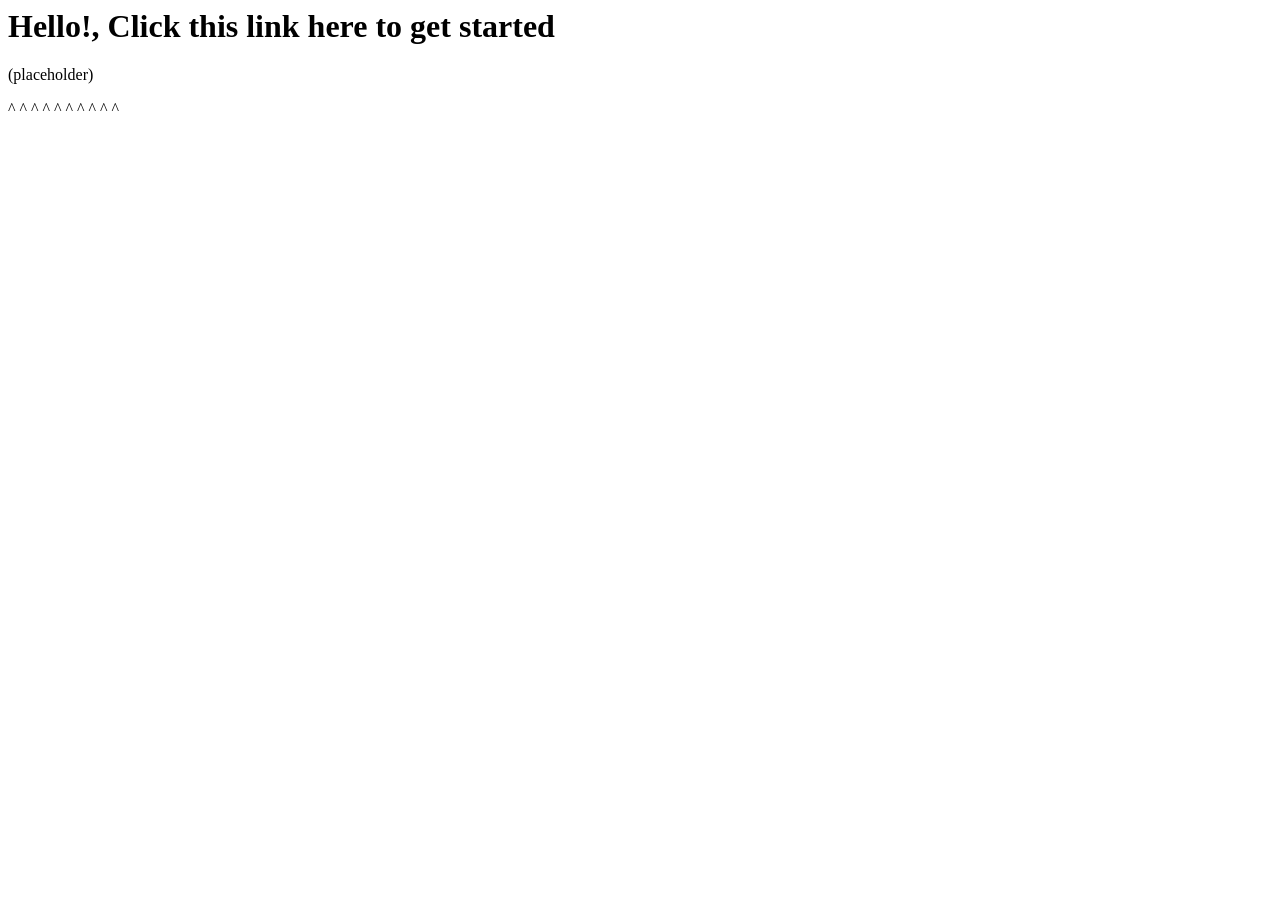
==== index.html @ eed170ca "Replace h4 tags with p tags in index.html" ====
<DOCTYPE = html>
<head>
  <meta charset="UTF-8">
  <title>Lobby</title>
  <link rel="stylesheet" href="style.css"> <!-- css file -->
</head>

<body>
  <h1>Hello!, Click this link here to get started</h1>
  <p>(placeholder)</p>
  <p>^ ^ ^ ^ ^ ^ ^ ^ ^ ^</p>
</body>
</html>
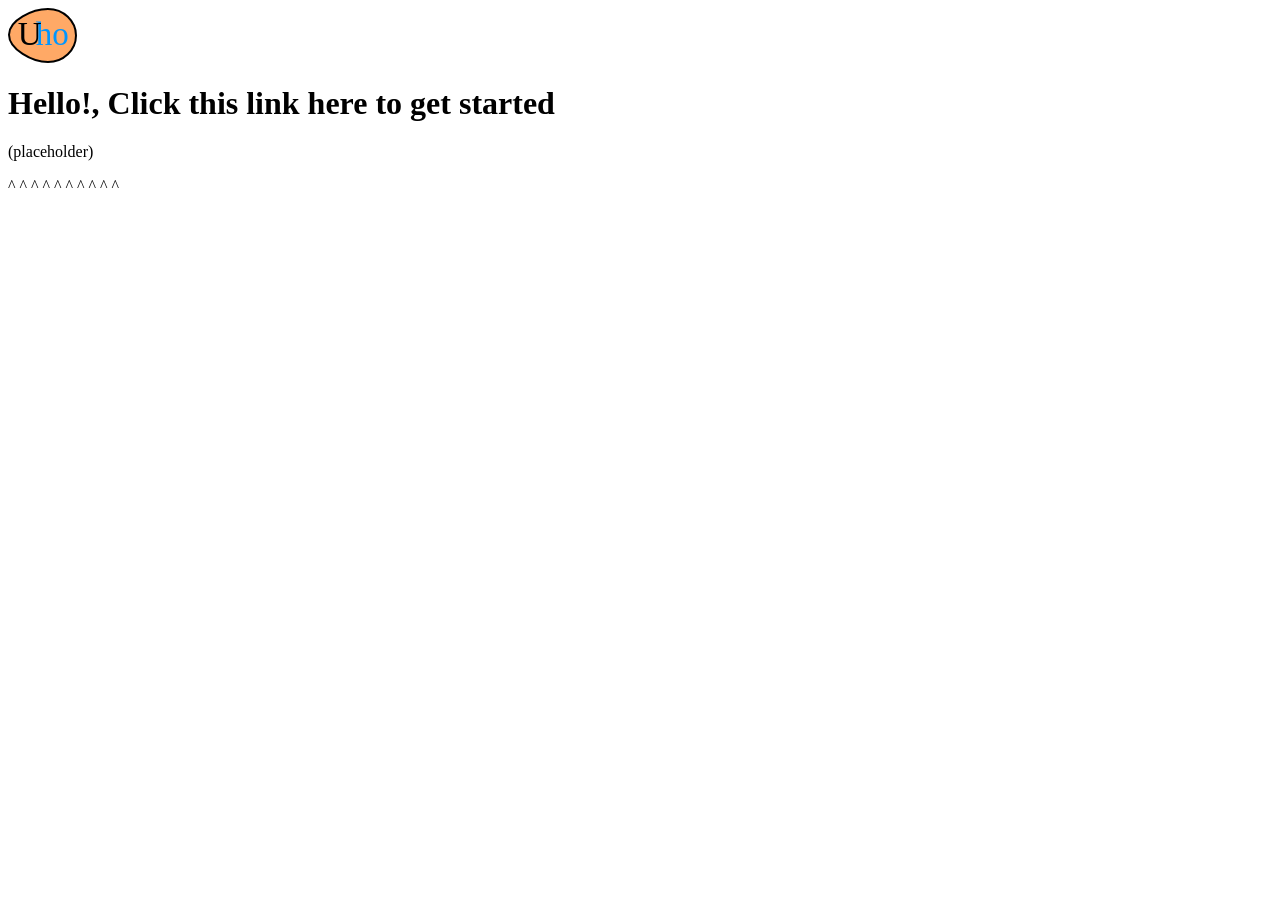
==== commit 6ab52484: "Add logo image to index.html" ====
--- a/index.html
+++ b/index.html
@@ -1,4 +1,6 @@
 <DOCTYPE = html>
+<html lang="en">
+
 <head>
   <meta charset="UTF-8">
   <title>Lobby</title>
@@ -6,6 +8,7 @@
 </head>
 
 <body>
+  <img src='./Assets/Logos/Logo.svg' alt="The logo">
   <h1>Hello!, Click this link here to get started</h1>
   <p>(placeholder)</p>
   <p>^ ^ ^ ^ ^ ^ ^ ^ ^ ^</p>
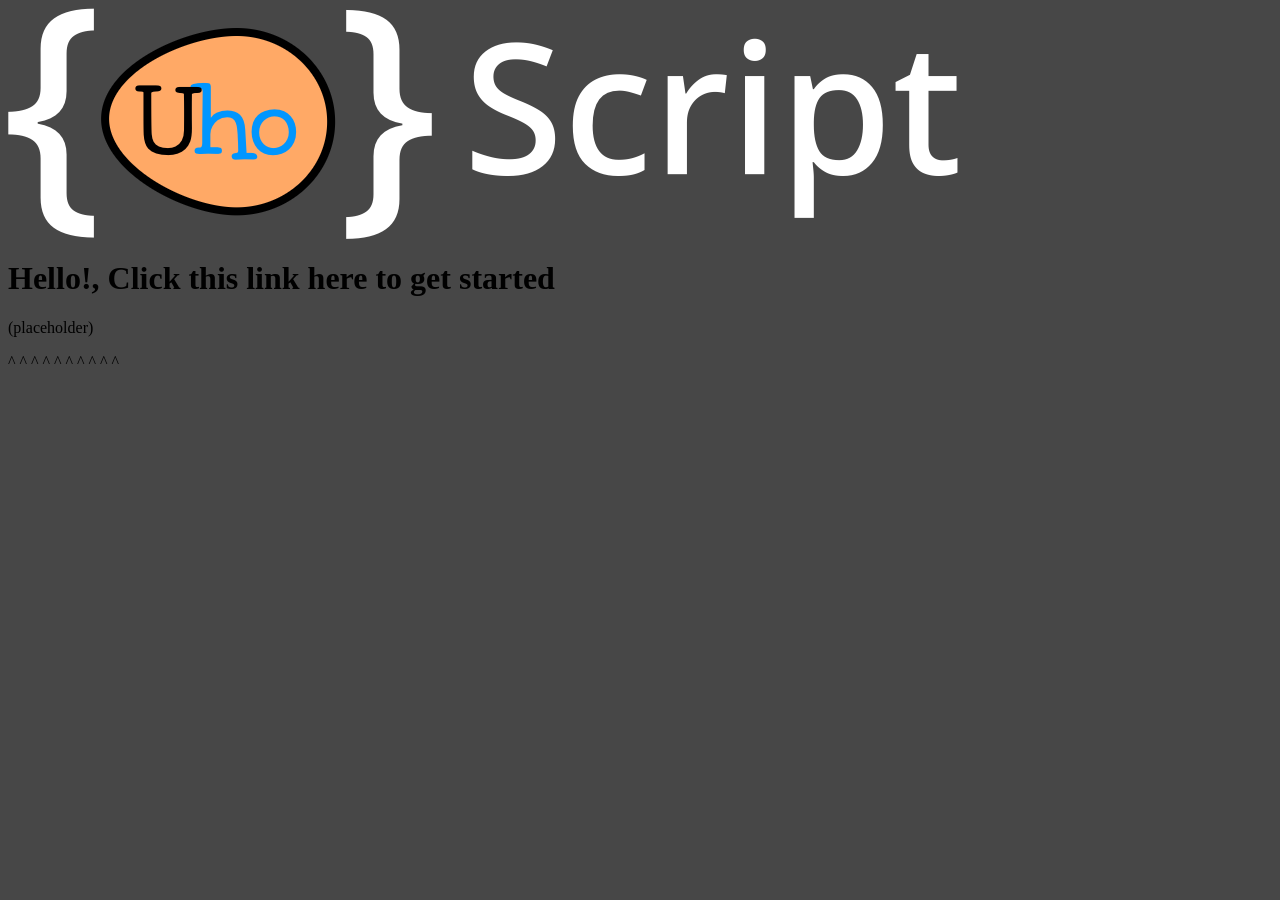
==== commit bd090d04: "Replace logo image with Logo2.png" ====
--- a/index.html
+++ b/index.html
@@ -8,9 +8,10 @@
 </head>
 
 <body>
-  <img src='./Assets/Logos/Logo.svg' alt="The logo">
-  <h1>Hello!, Click this link here to get started</h1>
+  <img src='./Assets/Logos/Logo2.png' alt="The logo"> <!-- logo -->
+  
+  <h1>Hello!, Click this link here to get started</h1> <!-- Header -->
   <p>(placeholder)</p>
-  <p>^ ^ ^ ^ ^ ^ ^ ^ ^ ^</p>
+  <p>^ ^ ^ ^ ^ ^ ^ ^ ^ ^</p> <!-- Arrows -->
 </body>
 </html>
--- a/style.css
+++ b/style.css
@@ -0,0 +1,8 @@
+/* Css things again */
+
+
+Body {
+  
+background-color: #474747;
+  
+}
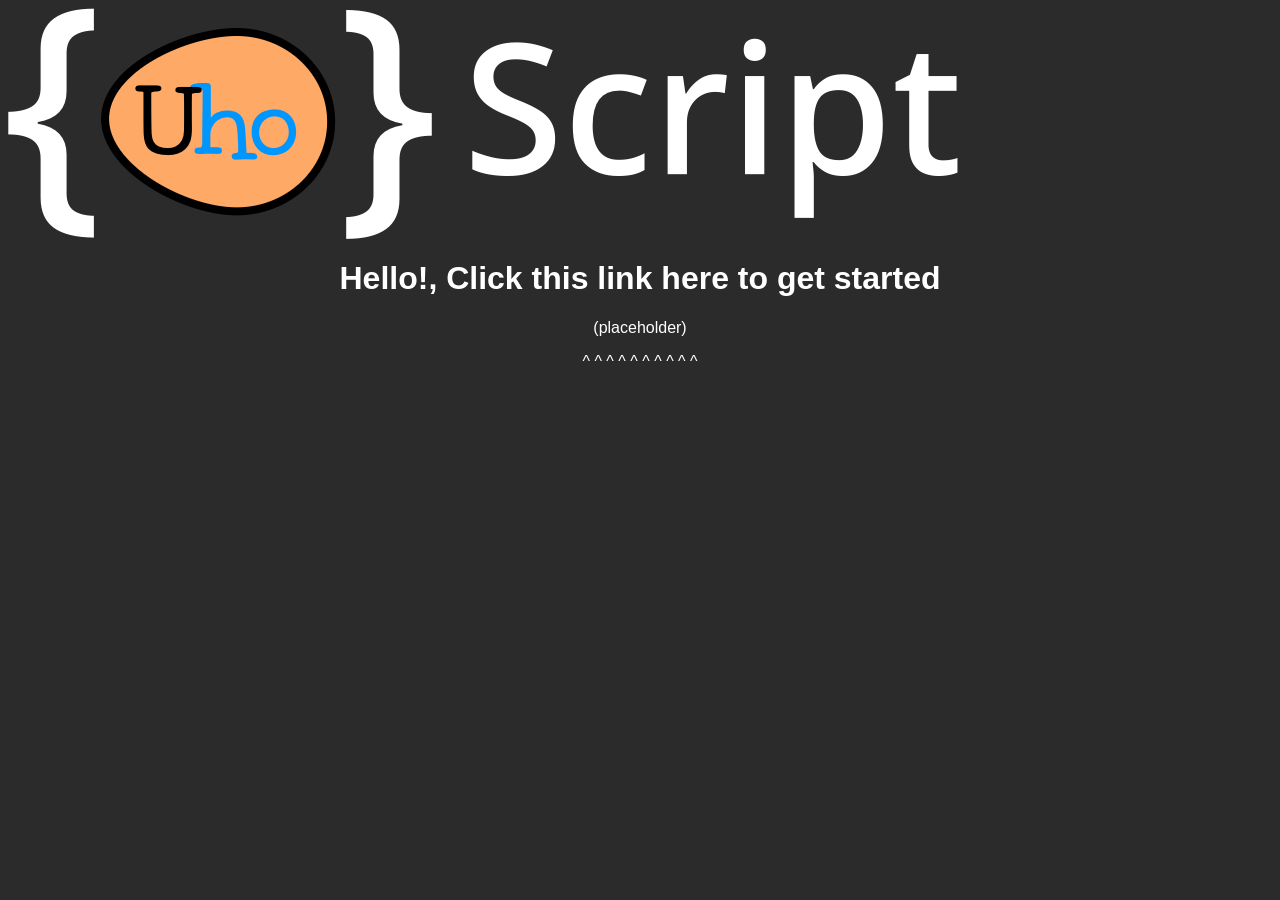
==== commit 6fb3f94e: "Add id attribute to header in index.html" ====
--- a/index.html
+++ b/index.html
@@ -10,7 +10,7 @@
 <body>
   <img src='./Assets/Logos/Logo2.png' alt="The logo"> <!-- logo -->
   
-  <h1>Hello!, Click this link here to get started</h1> <!-- Header -->
+  <h1 id="title">Hello!, Click this link here to get started</h1> <!-- Header -->
   <p>(placeholder)</p>
   <p>^ ^ ^ ^ ^ ^ ^ ^ ^ ^</p> <!-- Arrows -->
 </body>
--- a/style.css
+++ b/style.css
@@ -2,7 +2,16 @@
 
 
 Body {
-  
-background-color: #474747;
-  
+  background-color: #2B2B2B;
+  font-family: 'Arial', sans-serif;
 }
+
+h1 {
+  color: #FFFFFF;
+  text-align: center;
+}
+
+p {
+  color: #FFFFFF;
+  text-align: center;
+}
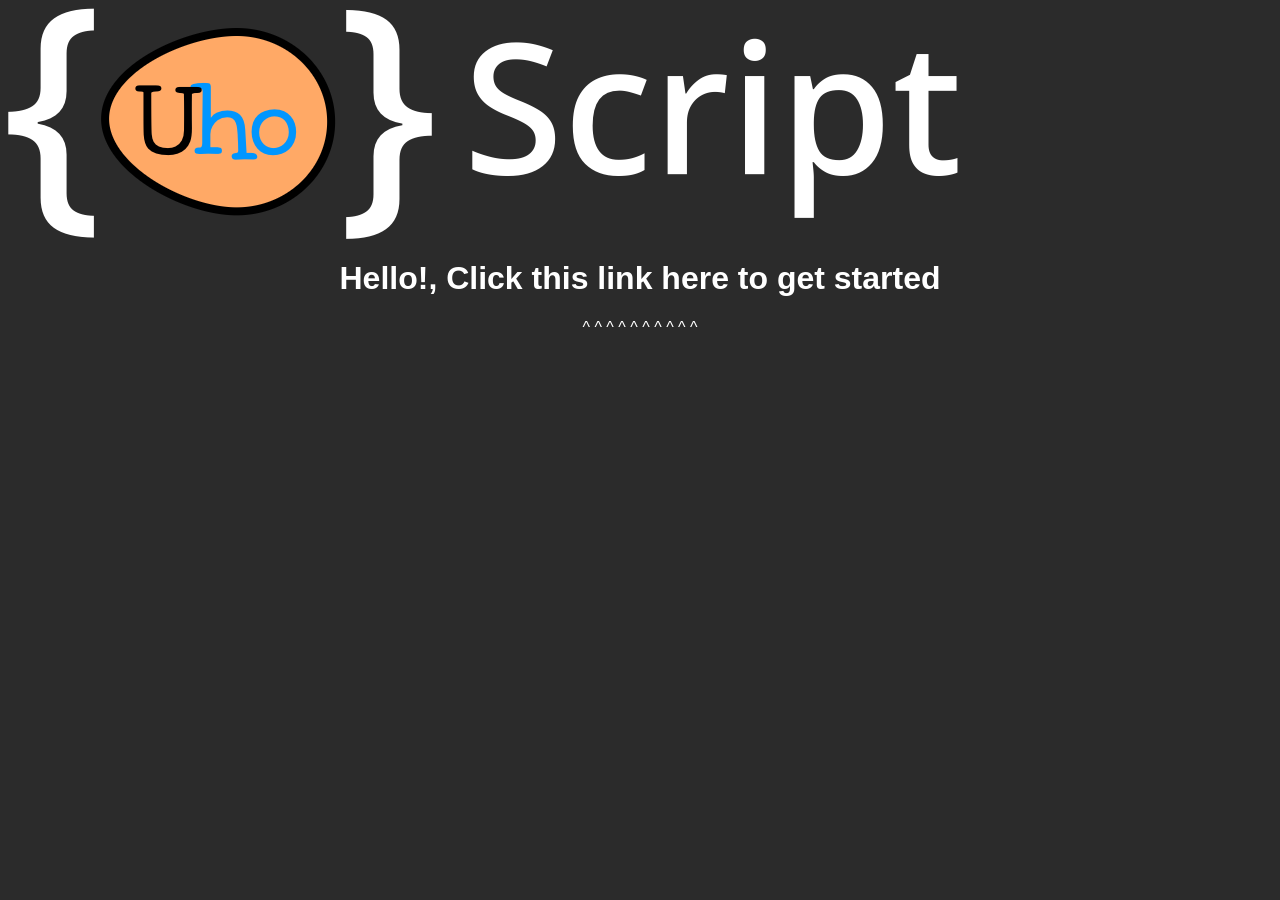
==== commit dc5b1f72: "Add link to Uhohub.html in index.html" ====
--- a/index.html
+++ b/index.html
@@ -11,7 +11,7 @@
   <img src='./Assets/Logos/Logo2.png' alt="The logo"> <!-- logo -->
   
   <h1 id="title">Hello!, Click this link here to get started</h1> <!-- Header -->
-  <p>(placeholder)</p>
+  <link rel="hublink" hhef="Uhohub.html">
   <p>^ ^ ^ ^ ^ ^ ^ ^ ^ ^</p> <!-- Arrows -->
 </body>
 </html>
--- a/style.css
+++ b/style.css
@@ -6,9 +6,10 @@
   font-family: 'Arial', sans-serif;
 }
 
-h1 {
+#title {
   color: #FFFFFF;
   text-align: center;
+  text-size: 50px;
 }
 
 p {
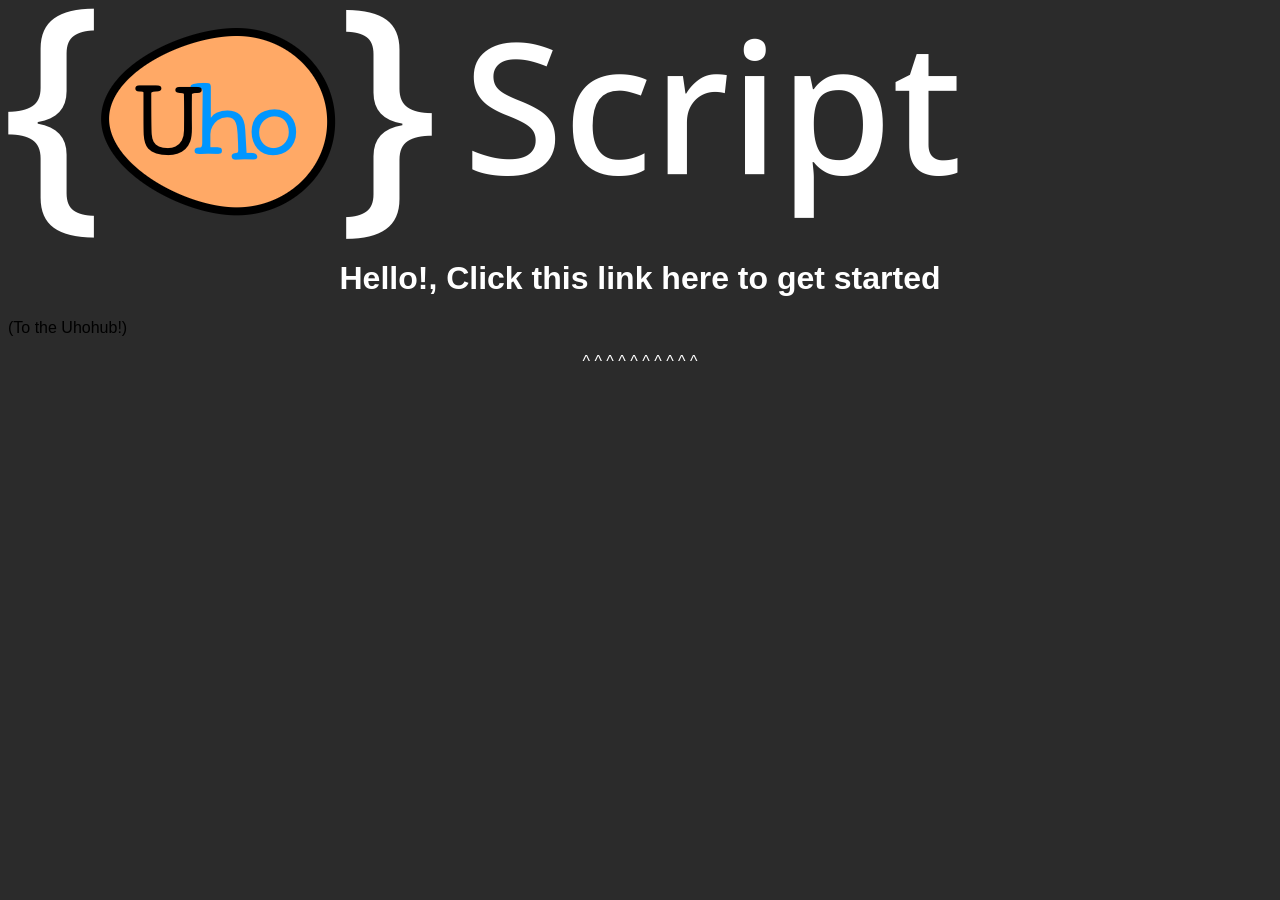
==== commit c6389775: "Replace link with anchor tag for navigation" ====
--- a/index.html
+++ b/index.html
@@ -11,7 +11,7 @@
   <img src='./Assets/Logos/Logo2.png' alt="The logo"> <!-- logo -->
   
   <h1 id="title">Hello!, Click this link here to get started</h1> <!-- Header -->
-  <link rel="hublink" hhef="Uhohub.html">
+  <a hhef="Uhohub.html">(To the Uhohub!)</a>
   <p>^ ^ ^ ^ ^ ^ ^ ^ ^ ^</p> <!-- Arrows -->
 </body>
 </html>
